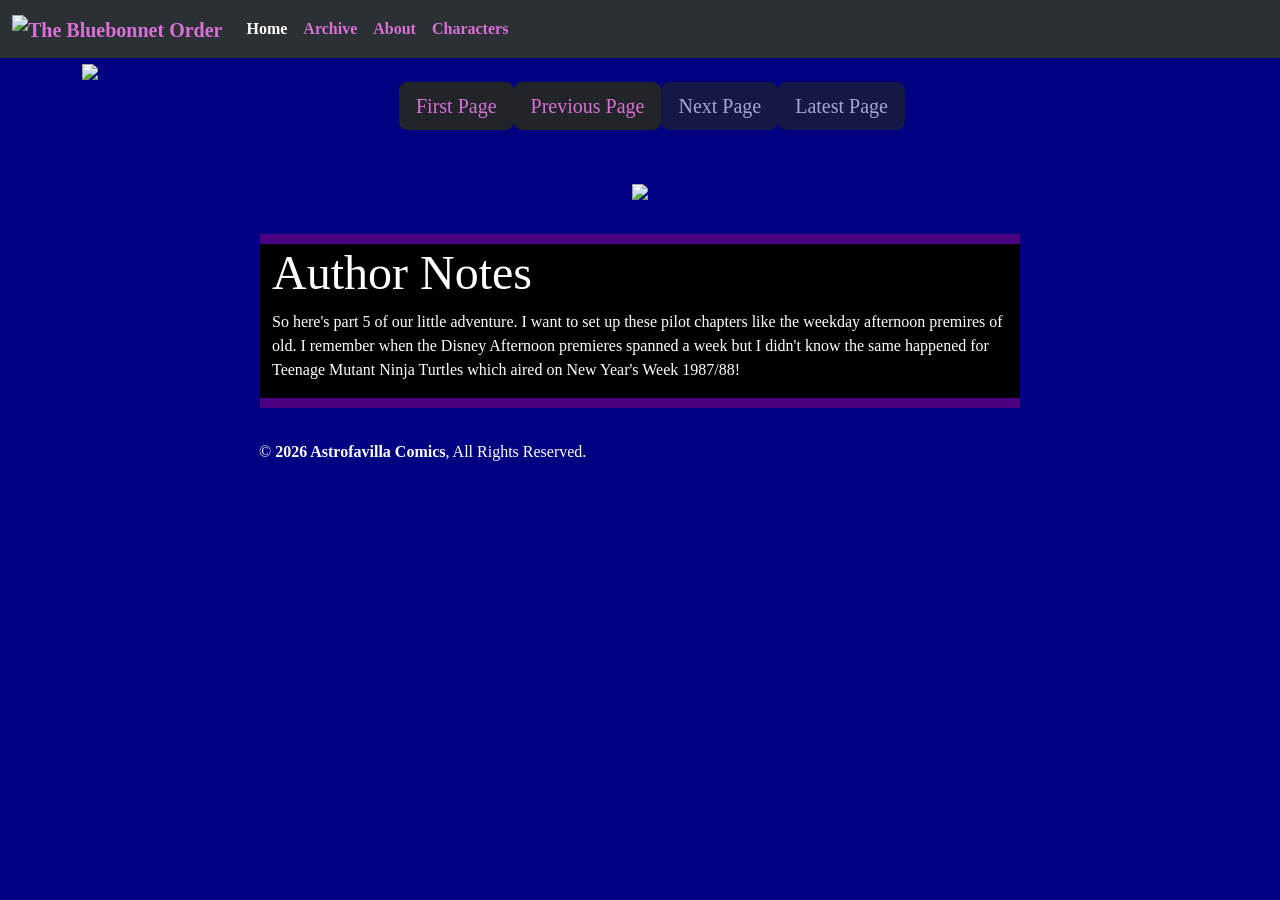
==== index.html @ 01f1b746 "Site upload" ====
<!doctype html>
<html lang="en" data-bs-theme="dark">
  <head>
    <meta charset="utf-8">
    <meta name="viewport" content="width=device-width, initial-scale=1">
    <title>Bootstrap demo</title>
    <link href="https://cdn.jsdelivr.net/npm/bootstrap@5.3.8/dist/css/bootstrap.min.css" rel="stylesheet" integrity="sha384-sRIl4kxILFvY47J16cr9ZwB07vP4J8+LH7qKQnuqkuIAvNWLzeN8tE5YBujZqJLB" crossorigin="anonymous">
    <link rel="preconnect" href="https://fonts.googleapis.com">
<link rel="preconnect" href="https://fonts.gstatic.com" crossorigin>
<link href="https://fonts.googleapis.com/css2?family=Edu+QLD+Hand:wght@400..700&display=swap" rel="stylesheet">
<link href="https://cdnjs.cloudflare.com/ajax/libs/font-awesome/7.0.1/css/all.min.css" rel="stylesheet">
    <link href="style.css" rel="stylesheet">
    
  </head>
  <body>
    <header>
    <nav class="navbar navbar-expand-lg bg-body-tertiary">
  <div class="container-fluid">
    <a class="navbar-brand" href="#"><img id="logo" src="images/lotgo.png" alt="The Bluebonnet Order"></a>
    <button class="navbar-toggler" type="button" data-bs-toggle="collapse" data-bs-target="#navbarNav" aria-controls="navbarNav" aria-expanded="false" aria-label="Toggle navigation">
      <span class="navbar-toggler-icon"></span>
    </button>
    <div class="collapse navbar-collapse" id="navbarNav">
      <ul class="navbar-nav">
        <li class="nav-item">
          <a class="nav-link active" aria-current="page" href="#">Home</a>
        </li>
        <li class="nav-item">
          <a class="nav-link" href="archive.htm">Archive</a>
        </li>
        <li class="nav-item">
          <a class="nav-link" href="about.htm">About</a>
        </li>        
        <li class="nav-item">
          <a class="nav-link" href="characters.htm">Characters</a>
        </li>
      </ul>
    </div>
  </div>
</nav>
</header>

<div class="container">
  <div class="row justify-content-center">
    <div class="col-12">
    <img src="images/bbo5-0.png" class="img-fluid">
    </div>
    <div class="col-6">
      <ul class="comic-link">
        <li><a href="#" class="btn btn-lg btn-dark">First Page</a></li>
        <li><a href="#" class="btn btn-lg btn-dark">Previous Page</a></li>
        <li><a href="#" class="btn btn-lg btn-dark disabled">Next Page</a></li>
        <li><a href="#" class="btn btn-lg btn-dark disabled">Latest Page</a></li>
      </ul>
    </div>
  </div>
  <div class="row justify-content-center">
    <div class="col-12 advert">
      <img src="https://dummyimage.com/468x60/000/fff&text=Ad+goes+here,+boat+goes+binted" class="img-fluid">
    </div>
  </div>
  <div class="row justify-content-center">
    <div id="authors-notes" class="col-8">
    <h1>Author Notes</h1>
    <P>So here's part 5 of our little adventure. I want to set up these pilot chapters like the weekday afternoon premires of old. I remember when the Disney Afternoon premieres spanned a week but I didn't know the same happened for Teenage Mutant Ninja Turtles which aired on New Year's Week 1987/88!</P>
    <p></p>
    </div>
  </div>
</div>
<footer id="colophon" class="row justify-content-center bd-footer">
  <div id="copyright" class="col-4">&copy; <strong>2026 Astrofavilla Comics</strong>, All Rights Reserved.</div>
  <div id="social" class="col-4">
    <ul>
      <li><a href="#"><i class="fa-brands fa-bluesky btn-lg"></i></a></li>
      <li><a href="#"><i class="fa-brands fa-facebook-f btn-lg"></i></a></li>
      <li><a href="#"><i class="fa-brands fa-instagram btn-lg"></i></a></li>
      <li><a href="#"><i class="fa-brands fa-pixiv btn-lg"></i></a></li>
      <li><a href="#"><i class="fa-brands fa-spotify btn-lg"></i></a></li>
      <li><a href="#"><i class="fa-brands fa-twitter btn-lg"></i></a></li>
      <li><a href="#"><i class="fa-brands fa-youtube btn-lg"></i></a></li>
    </ul>
  </div>
</footer>
<script src="https://cdn.jsdelivr.net/npm/bootstrap@5.3.8/dist/js/bootstrap.bundle.min.js" integrity="sha384-FKyoEForCGlyvwx9Hj09JcYn3nv7wiPVlz7YYwJrWVcXK/BmnVDxM+D2scQbITxI" crossorigin="anonymous"></script>
  </body>
</html>
---- style.css ----
body {
    background-image: url('images/back.png'); 
    background-repeat: no-repeat;
    background-size: cover;
    background-color: navy;
    color: #fff;
    font-family: Georgia, Times New Roman, serif;
}

a:link {
    color: orchid;
}

a:visited {
    text-decoration-color: white;
}

a:hover {
    text-decoration-color: deepskyblue;
}

a:active {
    color: white;
    text-decoration: indigo;
}

h1, h2, h3 {
    font-family: Edu QLD Hand;
}

h1 {
    font-size: 3em;
}

#authors-notes, .pagez {
    background-color: black;
    border-top: 10px solid indigo;
    border-bottom: 10px solid indigo;
}

.pagez {
    margin: 2em auto
}

#copyright, #social {
    padding-top: 2em;
    padding-bottom: 2em;
}

#copyright {
    text-align: center;
}

#social {
    text-align: right;
}

#social ul li a {
    display: block;
    padding: 0 1em;
    color: white
}

.comic-link, #social ul {
    list-style: none;
    display: flex
}

.comic-link {
    font-family: Edu QLD Hand;
}

.navbar {
    font-family: Edu QLD Hand;
    font-weight: bold;
}

.advert {
    text-align: center;
    padding: 2em;
}
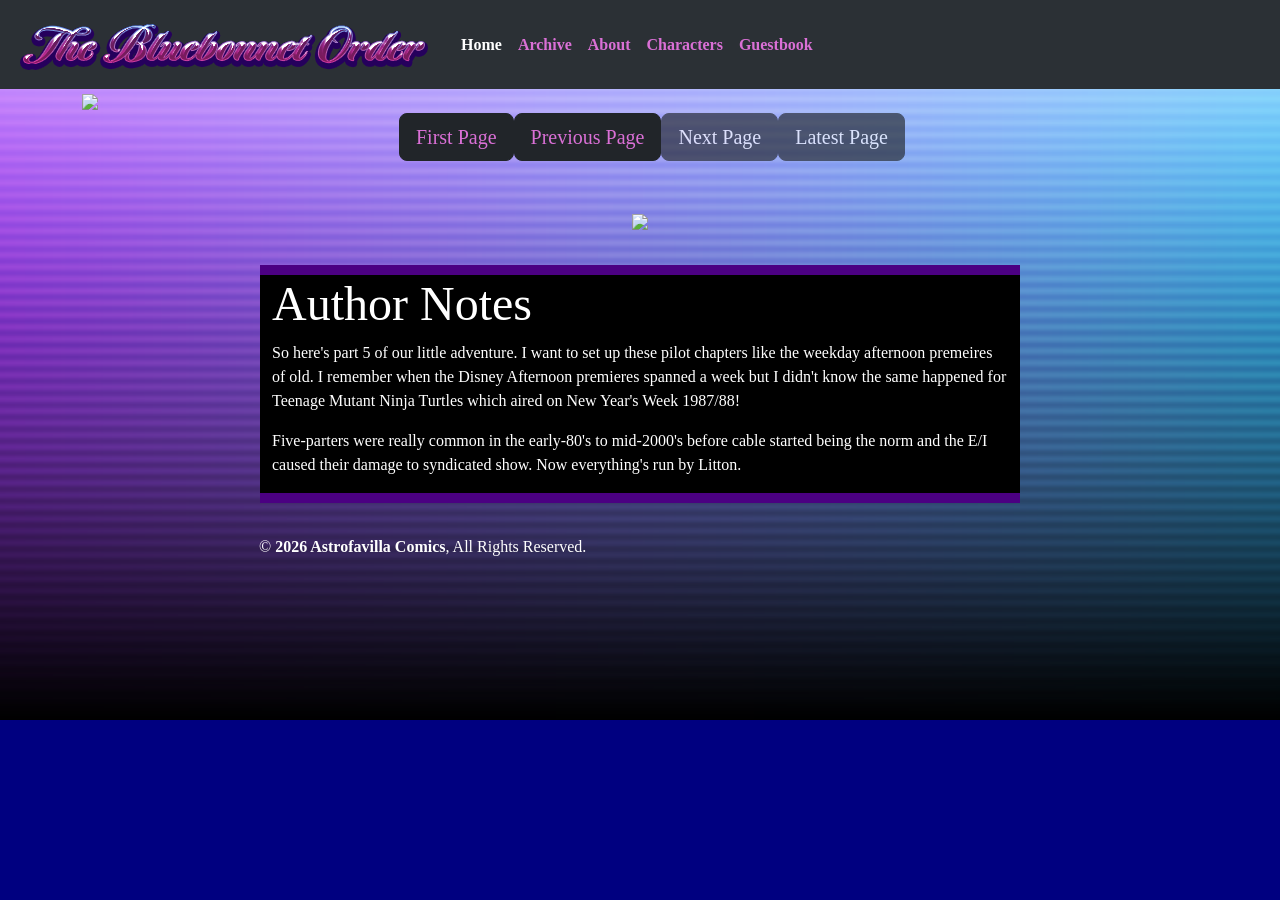
==== commit a197fe90: "added to index" ====
--- a/index.html
+++ b/index.html
@@ -33,6 +33,9 @@
         </li>        
         <li class="nav-item">
           <a class="nav-link" href="characters.htm">Characters</a>
+        </li>        
+        <li class="nav-item">
+          <a class="nav-link" href="guestbook.htm">Guestbook</a>
         </li>
       </ul>
     </div>
@@ -62,7 +65,7 @@
   <div class="row justify-content-center">
     <div id="authors-notes" class="col-8">
     <h1>Author Notes</h1>
-    <P>So here's part 5 of our little adventure. I want to set up these pilot chapters like the weekday afternoon premires of old. I remember when the Disney Afternoon premieres spanned a week but I didn't know the same happened for Teenage Mutant Ninja Turtles which aired on New Year's Week 1987/88!</P>
+    <P>So here's part 5 of our little adventure. I want to set up these pilot chapters like the weekday afternoon premeires of old. I remember when the Disney Afternoon premieres spanned a week but I didn't know the same happened for Teenage Mutant Ninja Turtles which aired on New Year's Week 1987/88!</P> Five-parters were really common in the early-80's to mid-2000's before cable started being the norm and the E/I caused their damage to syndicated show. Now everything's run by Litton.  
     <p></p>
     </div>
   </div>
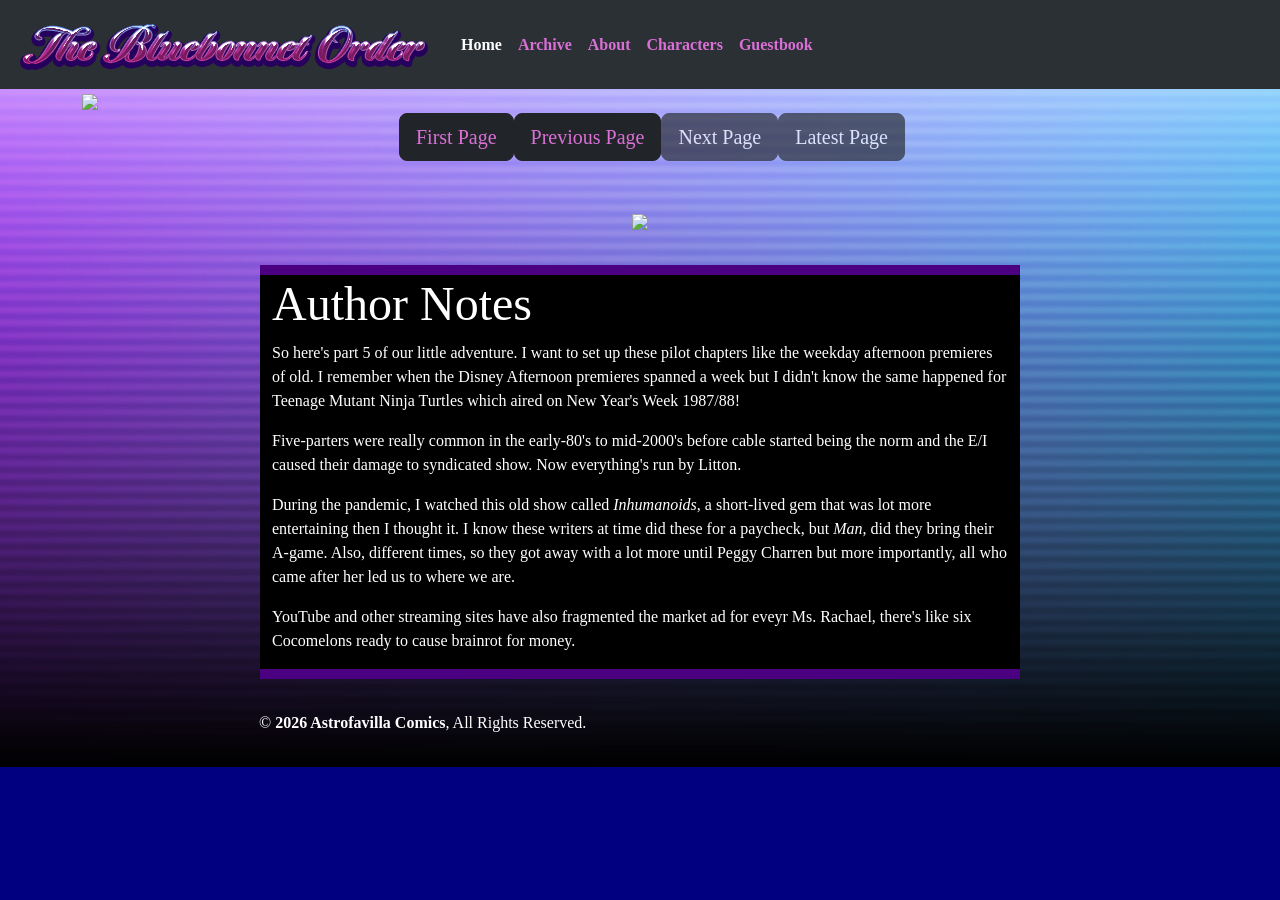
==== commit c597f8bf: "added to index" ====
--- a/index.html
+++ b/index.html
@@ -59,14 +59,15 @@
   </div>
   <div class="row justify-content-center">
     <div class="col-12 advert">
-      <img src="https://dummyimage.com/468x60/000/fff&text=Ad+goes+here,+boat+goes+binted" class="img-fluid">
+      <img src="https://dummyimage.com/468x60/000/fff&text=Ad" class="img-fluid">
     </div>
   </div>
   <div class="row justify-content-center">
     <div id="authors-notes" class="col-8">
     <h1>Author Notes</h1>
-    <P>So here's part 5 of our little adventure. I want to set up these pilot chapters like the weekday afternoon premeires of old. I remember when the Disney Afternoon premieres spanned a week but I didn't know the same happened for Teenage Mutant Ninja Turtles which aired on New Year's Week 1987/88!</P> Five-parters were really common in the early-80's to mid-2000's before cable started being the norm and the E/I caused their damage to syndicated show. Now everything's run by Litton.  
-    <p></p>
+    <p>So here's part 5 of our little adventure. I want to set up these pilot chapters like the weekday afternoon premieres of old. I remember when the Disney Afternoon premieres spanned a week but I didn't know the same happened for Teenage Mutant Ninja Turtles which aired on New Year's Week 1987/88!</P> Five-parters were really common in the early-80's to mid-2000's before cable started being the norm and the E/I caused their damage to syndicated show. Now everything's run by Litton.</p>
+    <p>During the pandemic, I watched this old show called <em>Inhumanoids</em>, a short-lived gem that was lot more entertaining then I thought it. I know these writers at time did these for a paycheck, but <em>Man</em>, did they bring their A-game. Also, different times, so they got away with a lot more until Peggy Charren but more importantly, all who came after her led us to where we are.</p>
+    <p>YouTube and other streaming sites have also fragmented the market ad for eveyr Ms. Rachael, there's like six Cocomelons ready to cause brainrot for money. </p>
     </div>
   </div>
 </div>
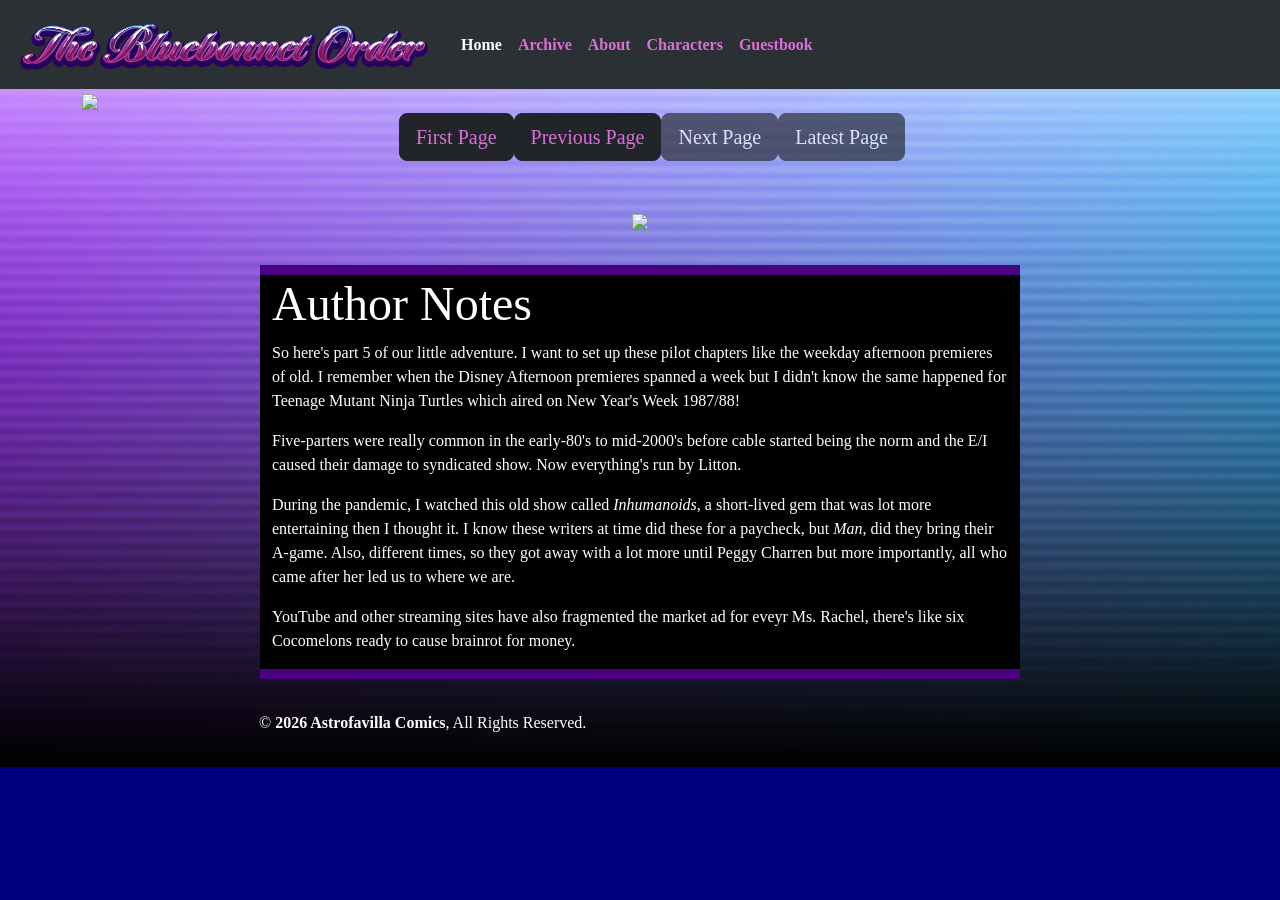
==== commit 1e5d0bb9: "corrected index spelling" ====
--- a/index.html
+++ b/index.html
@@ -67,7 +67,7 @@
     <h1>Author Notes</h1>
     <p>So here's part 5 of our little adventure. I want to set up these pilot chapters like the weekday afternoon premieres of old. I remember when the Disney Afternoon premieres spanned a week but I didn't know the same happened for Teenage Mutant Ninja Turtles which aired on New Year's Week 1987/88!</P> Five-parters were really common in the early-80's to mid-2000's before cable started being the norm and the E/I caused their damage to syndicated show. Now everything's run by Litton.</p>
     <p>During the pandemic, I watched this old show called <em>Inhumanoids</em>, a short-lived gem that was lot more entertaining then I thought it. I know these writers at time did these for a paycheck, but <em>Man</em>, did they bring their A-game. Also, different times, so they got away with a lot more until Peggy Charren but more importantly, all who came after her led us to where we are.</p>
-    <p>YouTube and other streaming sites have also fragmented the market ad for eveyr Ms. Rachael, there's like six Cocomelons ready to cause brainrot for money. </p>
+    <p>YouTube and other streaming sites have also fragmented the market ad for eveyr Ms. Rachel, there's like six Cocomelons ready to cause brainrot for money. </p>
     </div>
   </div>
 </div>
